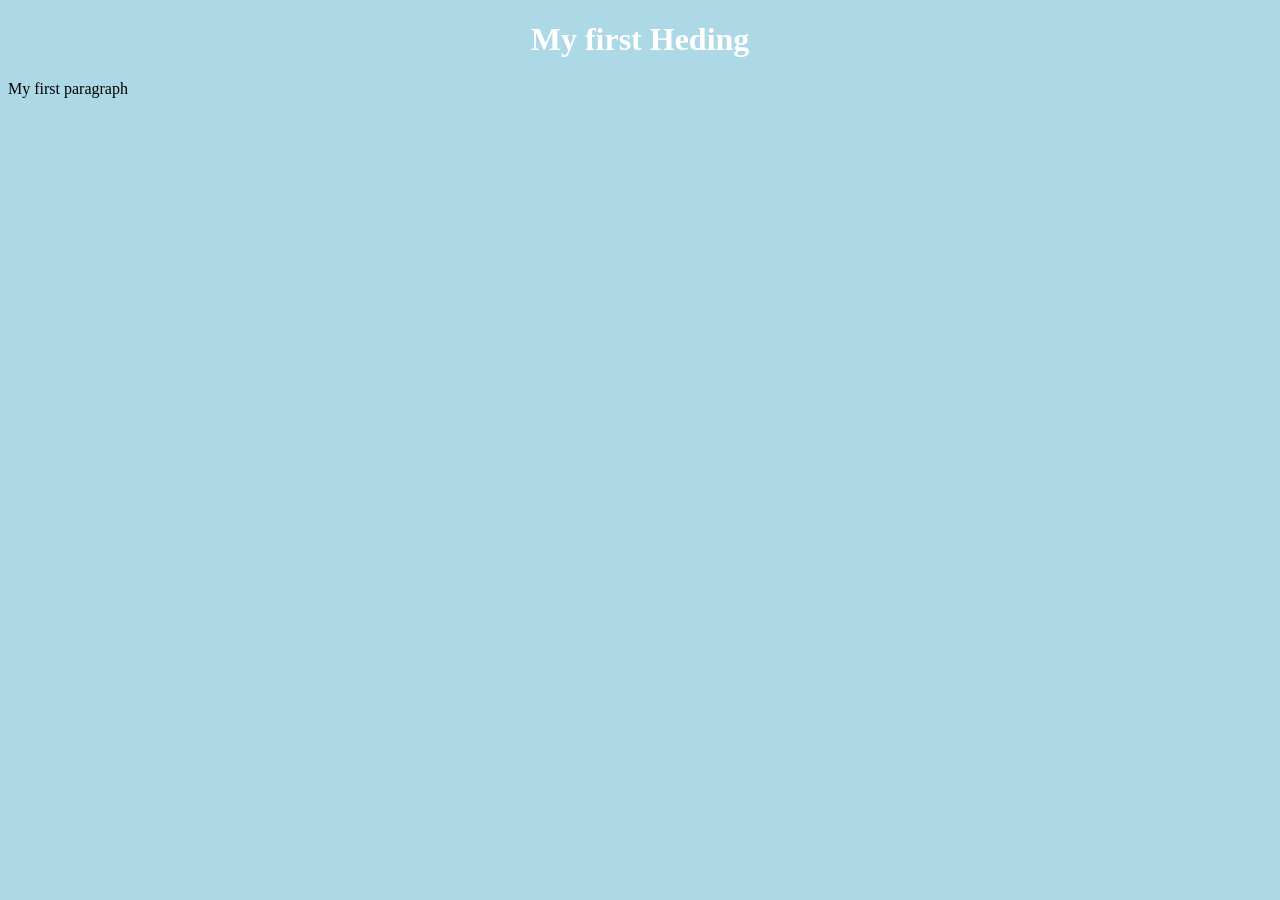
==== page2.html @ 1d5f0dd1 "add css styles" ====
<!DOCTYPE html>
<html>
<head>
             <title>Page Title</title>
<style>
body {
background-color: lightblue;
}
h1 {
color: white;
text-align: center;
}
p {
front-family: verdana;
front-size: 20px;
}
</style>

</head>
             <h1>My first Heding</h1>
                 <p>My first paragraph</p>
</body>
</html>
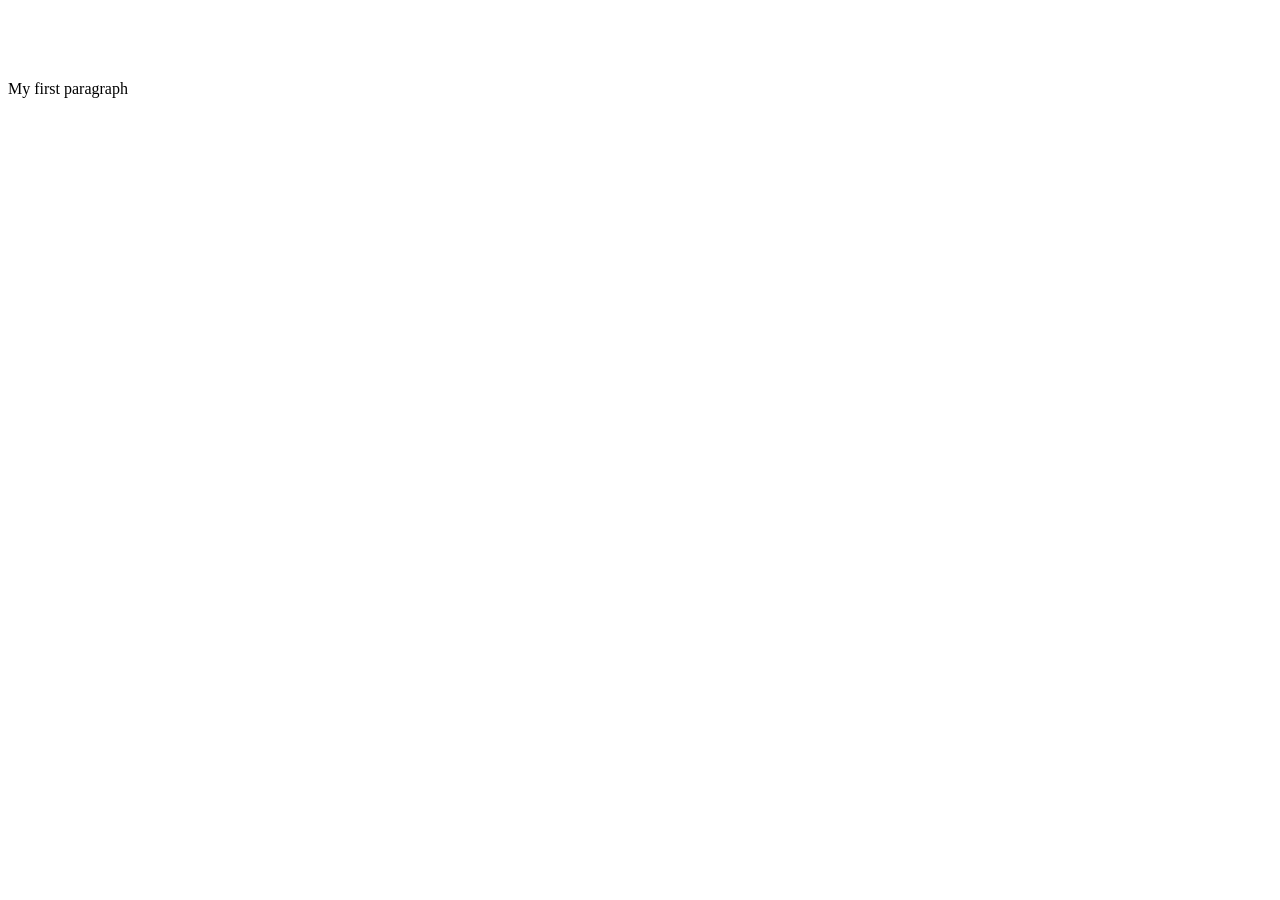
==== commit 028b84c5: "refactor css styles" ====
--- a/page2.html
+++ b/page2.html
@@ -1,23 +1,10 @@
 <!DOCTYPE html>
 <html>
-<head>
-             <title>Page Title</title>
-<style>
-body {
-background-color: lightblue;
-}
-h1 {
-color: white;
-text-align: center;
-}
-p {
-front-family: verdana;
-front-size: 20px;
-}
-</style>
-
-</head>
-             <h1>My first Heding</h1>
+         <head>
+         <title>Page Title</title>
+                 <link rel="stylesheet" href="styles.css">
+         </head>
+                 <h1>My first Heding</h1>
                  <p>My first paragraph</p>
-</body>
+         </body>
 </html>
--- a/styles.css
+++ b/styles.css
@@ -0,0 +1,13 @@
+<style>
+body {
+background-color: lightblue;
+}
+h1 {
+color: white;
+text-align: center;
+}
+p {
+front-family: verdana;
+front-size: 20px;
+}
+</style>
